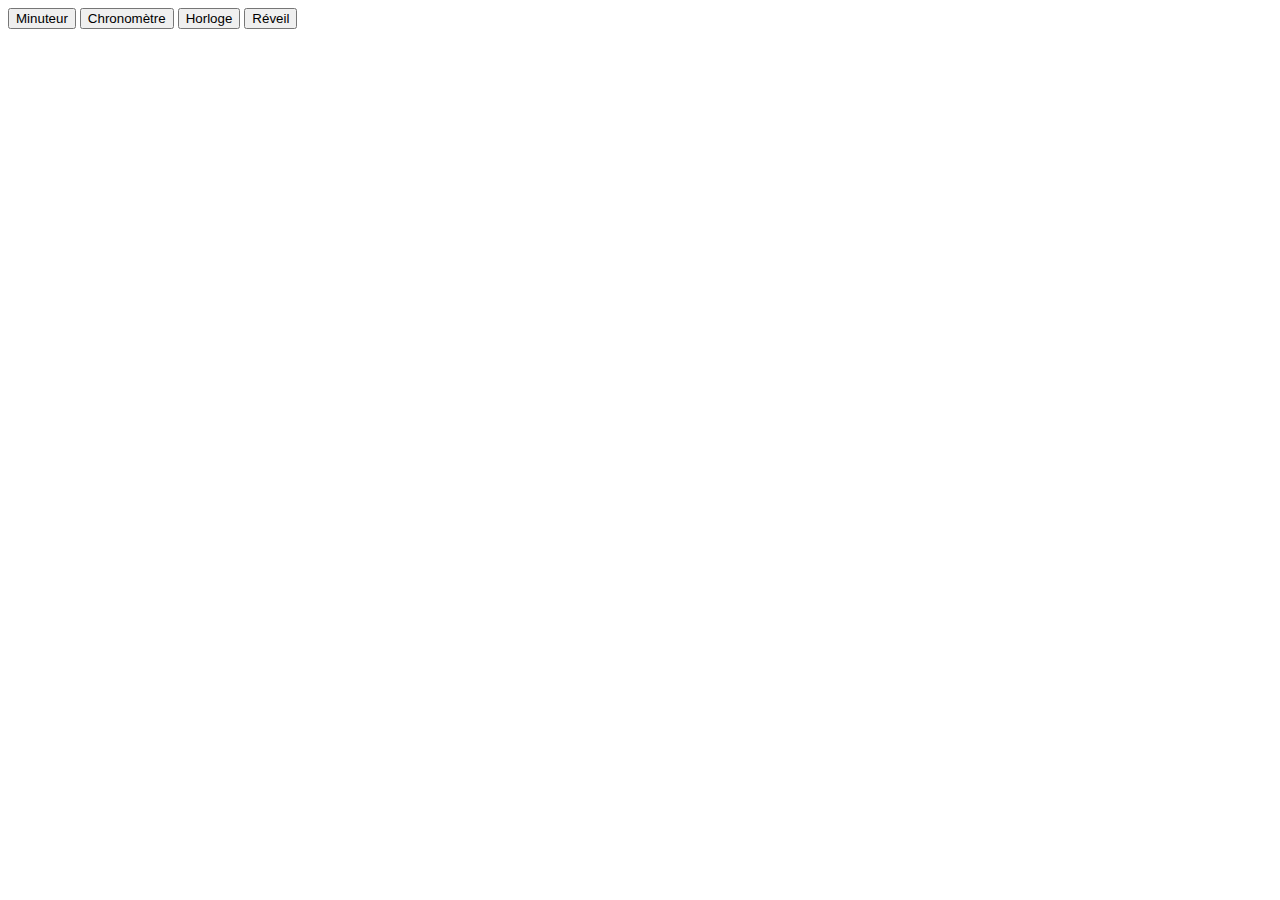
==== index.html @ 85d9d90c "horloge marche !" ====
<!DOCTYPE html>
<html lang="fr">
    <head>
        <meta charset="UTF-8" />
        <meta http-equiv="X-UA-Compatible" content="IE=edge,chrome=1">
        <meta name="viewport" content="width=device-width, initial-scale=1.0">
        <title>O'Clock</title>
    
        <meta name="" content="Index" />
    
        <!-- CSS -->
        <link rel="stylesheet" href="index.css" />
        <style type="text/css">
        </style>
        <!-- jQuery et lien js -->
        <!-- <script src="https://code.jquery.com/jquery-3.4.1.min.js"></script>
        <script type="text/javascript" src="horloge.js">
        </script> -->
    </head>
<body>
    <a href=""><button>Minuteur</button></a>
    <a href=""><button>Chronomètre</button></a>    <!-- https://www.yogihosting.com/jquery-timer/ -->
    <a href="_horloge/horloge.html"><button>Horloge</button></a>
    <a href=""><button>Réveil</button></a>
</body>
</html>
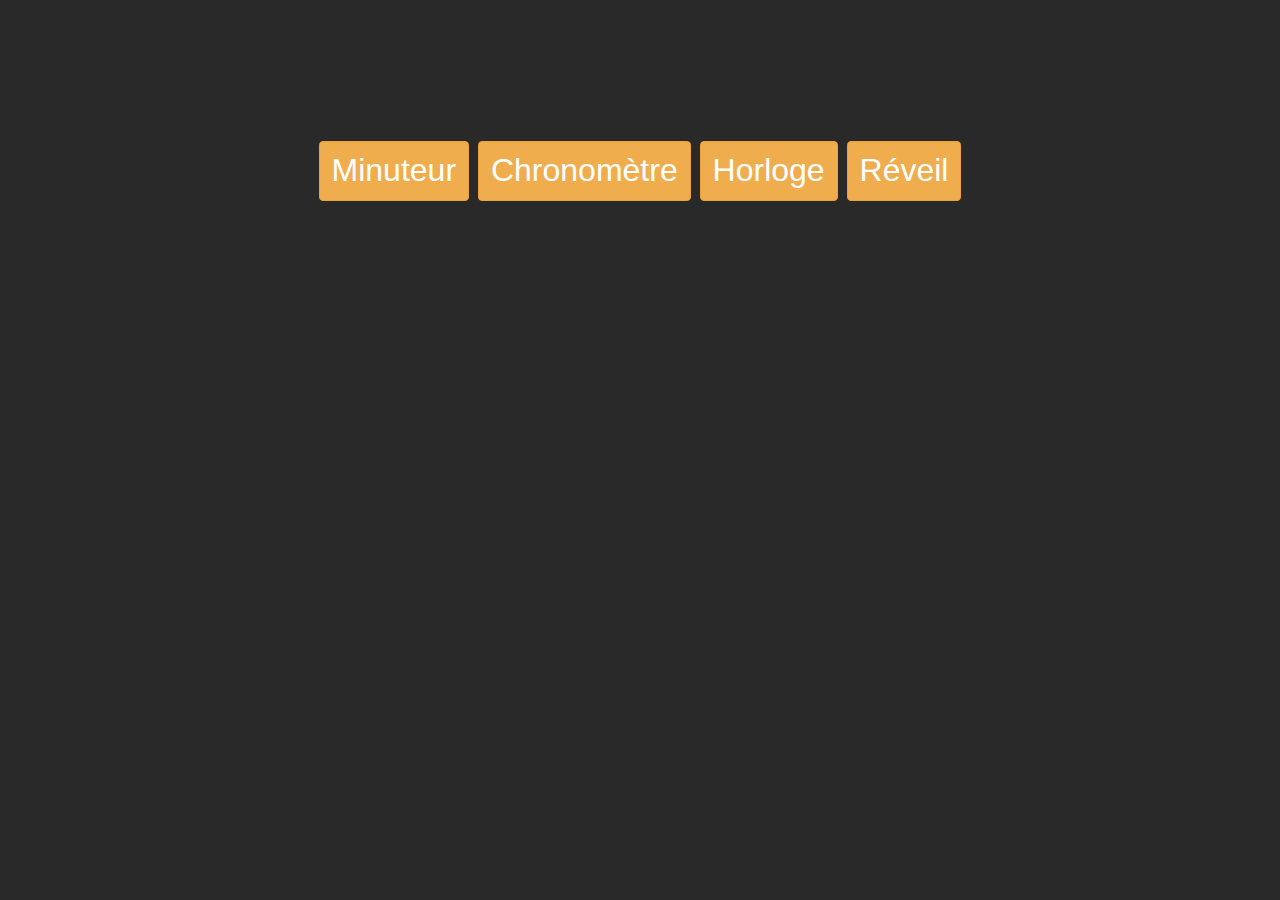
==== commit 4a49e8d1: "css ajouté tjrs pb reveil" ====
--- a/index.html
+++ b/index.html
@@ -1,26 +1,33 @@
 <!DOCTYPE html>
 <html lang="fr">
-    <head>
-        <meta charset="UTF-8" />
-        <meta http-equiv="X-UA-Compatible" content="IE=edge,chrome=1">
-        <meta name="viewport" content="width=device-width, initial-scale=1.0">
-        <title>O'Clock</title>
-    
-        <meta name="" content="Index" />
-    
-        <!-- CSS -->
-        <link rel="stylesheet" href="index.css" />
-        <style type="text/css">
-        </style>
-        <!-- jQuery et lien js -->
-        <!-- <script src="https://code.jquery.com/jquery-3.4.1.min.js"></script>
+
+<head>
+    <meta charset="UTF-8" />
+    <meta http-equiv="X-UA-Compatible" content="IE=edge,chrome=1">
+    <meta name="viewport" content="width=device-width, initial-scale=1.0">
+
+    <title>O'Clock</title>
+
+    <meta name="" content="Index" />
+
+    <!-- CSS -->
+    <link rel="stylesheet" href="https://maxcdn.bootstrapcdn.com/bootstrap/3.4.1/css/bootstrap.min.css">
+    <link rel="stylesheet" href="index.css" />
+    <!-- jQuery et lien js -->
+    <!-- <script src="https://code.jquery.com/jquery-3.4.1.min.js"></script>
         <script type="text/javascript" src="horloge.js">
         </script> -->
-    </head>
+</head>
+
 <body>
-    <a href=""><button>Minuteur</button></a>
-    <a href=""><button>Chronomètre</button></a>    <!-- https://www.yogihosting.com/jquery-timer/ -->
-    <a href="_horloge/horloge.html"><button>Horloge</button></a>
-    <a href=""><button>Réveil</button></a>
+    <main>
+
+        <a href="_minuteur/minuteur.html"><button type="button" class="btn btn-warning">Minuteur</button></a>
+        <a href="_chrono/chrono.html"><button type="button" class="btn btn-warning">Chronomètre</button></a>
+        <a href="_horloge/horloge.html"><button type="button" class="btn btn-warning">Horloge</button></a>
+        <a href="_reveil/reveil.html"><button type="button" class="btn btn-warning">Réveil</button></a>
+
+    </main>
 </body>
+
 </html>--- a/index.css
+++ b/index.css
@@ -0,0 +1,43 @@
+body {
+  color: aliceblue;
+
+  text-align: center;
+}
+main{
+  margin-top: 11%;
+  font-size: xx-large;
+  color: aliceblue;
+
+  background-color: rgb(41, 41, 41);
+}
+h1{
+  font-size: 200% !important;
+  color: rgb(255, 213, 0) !important;
+}
+button{
+  font-size: xx-large !important;
+}
+span{
+  color: rgb(255, 213, 0);
+}
+input{
+  color: black !important;
+  margin: 12px;
+}
+.section1{
+  display: flex;
+  flex-direction: row;
+  justify-content: center;
+}
+p{
+  padding-right: 2%;
+  padding-left: 2%;
+}
+.section2{
+  margin: 10px;
+}
+html{
+  color: aliceblue;
+  background-color: rgb(41, 41, 41);
+
+}